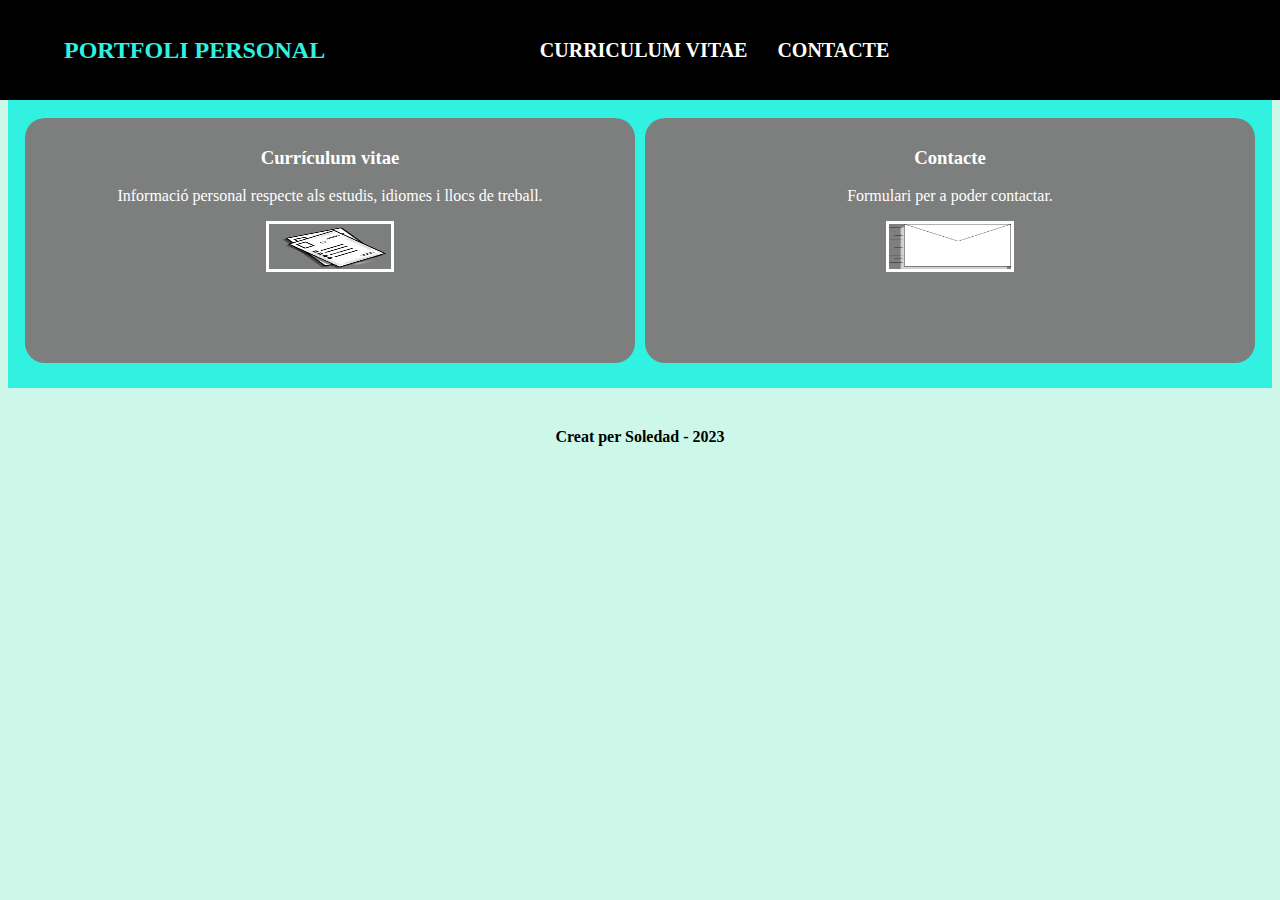
==== index.html @ bfaa1065 "Add files via upload" ====
<!DOCTYPE html>
<html lang="en">
<head>
    <meta charset="UTF-8">
    <meta http-equiv="X-UA-Compatible" content="IE=edge">
    <meta name="viewport" content="width=device-width, initial-scale=1.0">
    <link rel="stylesheet" href="style.css">
    <title>Portfoli personal</title>
</head>
<body>

    
        <nav>
            <div class="logo">
                PORTFOLI PERSONAL
            </div>
            <ul class="menu">
                <li><a href="cv.html">CURRICULUM VITAE </a></li>
                <li><a href="contacte.html">CONTACTE</a></li>
            </ul>
        </nav>
        <!-- <section>
            <div class="recuadro">
            <img src="./imatges/Emoji.png"> <br>
            </div> -->
        
        <section class="cajalink">
			<br>
            <h2>Informació del portfoli personal</h2>
            <div class="estilocarta">
                <div class="carta">
                    <h3>Currículum vitae</h3>
                    <p>Informació personal respecte als estudis, idiomes i llocs de treball. </p>
                    <img src="./imatges/cv.png">
                </div>
                <div class="carta">
                    <h3>Contacte</h3>
                    <p>Formulari per a poder contactar.</p>
                    <img src="./imatges/contactar.png">
                </div>
            </div>
        </section>
    
    <footer>
        <br>
            <h4>Creat per Soledad - 2023</h4>
    </footer>
</body>
</html>
---- style.css ----
body {
    font-family: calibri;
    background-color: rgb(205, 247, 233);
    font-size: medium;
}

img {
	width: 20%;
	height: 20%;
    border-style: solid;
}

h1, h4 {
	text-align: center;
}

ul {
	list-style-type: square;
}

table {
	border-style: solid;
	border-collapse: collapse;
}

td, th {
	border-style: solid;
	padding: 10px;
}

.celda {
	background-color: #d4d3d3;
}

.centre {
	text-align: center;
}

.recuadro {
    background-color: rgb(255, 255, 255);
    border-radius: 5px;
    padding-left: 30px;
    padding-right: 30px;
    padding-top: 5px;
    padding-bottom: 20px;
    margin-right: 5%;
    margin-left: 5%;
}

/*barra de menu*/
nav {
    position: absolute;
    left: 0;
    right: 0;
    top: 0;
    padding: 0 5%;
    height: 100px;
    background-color:black;
}

nav .logo{
    display: flex;
    float: left;
    width: 40%;
    height: 100%;
    align-items: center;
    font-size: 24px;
    color: #31f1e1; 
    font-weight: bold;
}

nav .menu {
    display: flex;
    float: right;
    padding: 0;
    margin: 0;
    width: 60%;
    height: 100%;
    align-items: center;
}

nav .menu li {
    list-style: none;
}

nav .menu a {
    display: block;
    padding: 15px;
    color: white;
    text-decoration: none;
    font-weight: bold;
    font-size: 20px;
}

/* cajas*/

.cajalink {
    background-color: #31f1e1; ;
    text-align: center;
    padding: 20px 12px;
    top: 600;
}

.cajalink .estilocarta{
    display: flex;
    justify-content: center;
}

.cajalink .carta {
    background-position: center center;
    background-size: cover;
    padding: 10px 0px;
    margin: 5px;
    border-radius: 20px;
    color: #fff;
 }

 .cajalink .carta{
    background-position: center center;
    background-size: cover;
    padding: 10px 0px;
    margin: 5px;
    border-radius: 20px;
    color: #fff;
}

.carta:first-child{
    background-color: rgb(125, 126, 126);
}

.carta:nth-child(2){
    background-color: rgb(125, 126, 126);
}
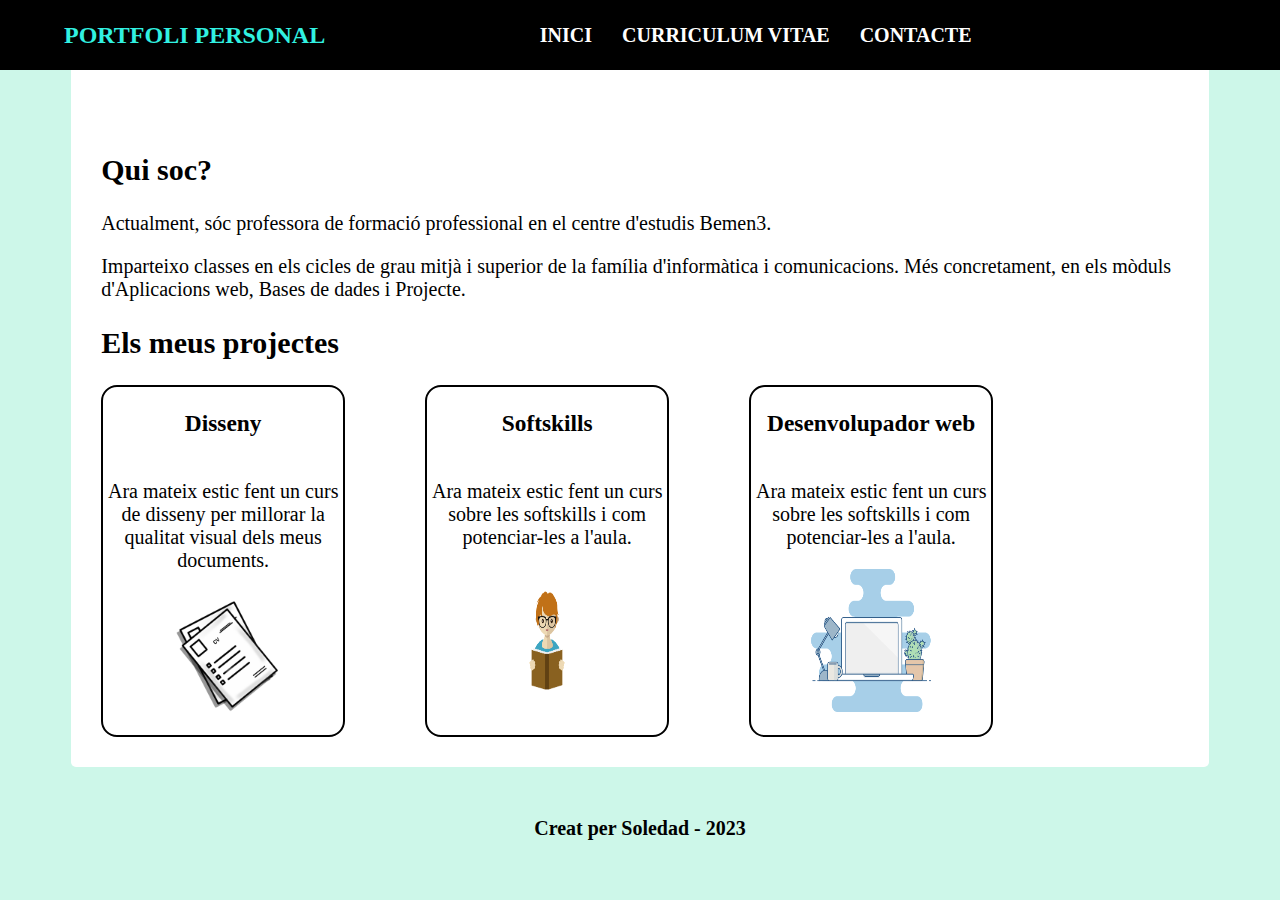
==== commit 20552b76: "Add files via upload" ====
--- a/index.html
+++ b/index.html
@@ -9,37 +9,44 @@
 </head>
 <body>
 
-    
-        <nav>
-            <div class="logo">
-                PORTFOLI PERSONAL
-            </div>
-            <ul class="menu">
-                <li><a href="cv.html">CURRICULUM VITAE </a></li>
-                <li><a href="contacte.html">CONTACTE</a></li>
-            </ul>
-        </nav>
-        <!-- <section>
-            <div class="recuadro">
-            <img src="./imatges/Emoji.png"> <br>
-            </div> -->
-        
-        <section class="cajalink">
-			<br>
-            <h2>Informació del portfoli personal</h2>
-            <div class="estilocarta">
-                <div class="carta">
-                    <h3>Currículum vitae</h3>
-                    <p>Informació personal respecte als estudis, idiomes i llocs de treball. </p>
-                    <img src="./imatges/cv.png">
-                </div>
-                <div class="carta">
-                    <h3>Contacte</h3>
-                    <p>Formulari per a poder contactar.</p>
-                    <img src="./imatges/contactar.png">
-                </div>
-            </div>
-        </section>
+    <!--Barra de menú-->
+    <nav>
+        <div class="logo">
+            PORTFOLI PERSONAL
+        </div>
+        <ul class="menu">
+            <li><a href="index.html">INICI</a></li>
+            <li><a href="cv.html">CURRICULUM VITAE </a></li>
+            <li><a href="contacte.html">CONTACTE</a></li>
+        </ul>
+    </nav>
+         
+    <section class="recuadro">
+        <article>
+            <h2>Qui soc?</h2>
+            <p>Actualment, sóc professora de formació professional en el centre d'estudis Bemen3.</p> 
+            <p>Imparteixo classes en els cicles de grau mitjà i superior de la família d'informàtica i comunicacions. Més concretament, en els mòduls d'Aplicacions web, Bases de dades i Projecte.</p> 
+            <h2>Els meus projectes</h2>
+        </article>
+
+		<div class="cajas">
+            <article class="caja">
+                <h3>Disseny</h3>
+                <p>Ara mateix estic fent un curs de disseny per millorar la qualitat visual dels meus documents. </p>
+                <img src="./imatges/cv.png"> <br>
+            </article>
+            <article class="caja">
+                <h3>Softskills</h3>
+                <p>Ara mateix estic fent un curs sobre les softskills i com potenciar-les a l'aula.</p>
+                <img src="./imatges/softskills.png"> <br>
+            </article>
+            <article class="caja">
+                <h3>Desenvolupador web</h3>
+                <p>Ara mateix estic fent un curs sobre les softskills i com potenciar-les a l'aula.</p>
+                <img src="./imatges/desenvolupar.png"> <br>
+            </article>
+        </div>
+    </section>
     
     <footer>
         <br>
--- a/style.css
+++ b/style.css
@@ -1,13 +1,14 @@
 body {
     font-family: calibri;
     background-color: rgb(205, 247, 233);
-    font-size: medium;
+    font-size: 20px;
 }
 
 img {
-	width: 20%;
-	height: 20%;
-    border-style: solid;
+	display: block;
+	margin: auto;
+    width: 50%;
+	height: 50%;
 }
 
 h1, h4 {
@@ -41,8 +42,8 @@
     border-radius: 5px;
     padding-left: 30px;
     padding-right: 30px;
-    padding-top: 5px;
-    padding-bottom: 20px;
+    padding-top: 120px;
+    padding-bottom: 30px;
     margin-right: 5%;
     margin-left: 5%;
 }
@@ -54,7 +55,7 @@
     right: 0;
     top: 0;
     padding: 0 5%;
-    height: 100px;
+    height: 70px;
     background-color:black;
 }
 
@@ -94,43 +95,29 @@
 
 /* cajas*/
 
-.cajalink {
-    background-color: #31f1e1; ;
-    text-align: center;
-    padding: 20px 12px;
-    top: 600;
+.cajas {
+    display: flex;
+    justify-content: flex-start;
+    gap: 5rem;
+    flex-wrap: wrap;
+    width: fit-content;
+    margin: 10 rem auto;
 }
 
-.cajalink .estilocarta{
+.caja {
     display: flex;
-    justify-content: center;
+    flex-direction: column;
+    flex-grow: 0;
+    flex-shrink: 0;
+    flex-basis: 15rem;
+    width: 15rem;
+    border: 2px solid black;
+    border-radius: 16px;
+    overflow: hidden;
+    box-shadow: 0 0 15px 15x black;
+    text-align: center;
 }
 
-.cajalink .carta {
-    background-position: center center;
-    background-size: cover;
-    padding: 10px 0px;
-    margin: 5px;
-    border-radius: 20px;
-    color: #fff;
- }
-
- .cajalink .carta{
-    background-position: center center;
-    background-size: cover;
-    padding: 10px 0px;
-    margin: 5px;
-    border-radius: 20px;
-    color: #fff;
-}
-
-.carta:first-child{
-    background-color: rgb(125, 126, 126);
-}
-
-.carta:nth-child(2){
-    background-color: rgb(125, 126, 126);
-}
  
 
  
